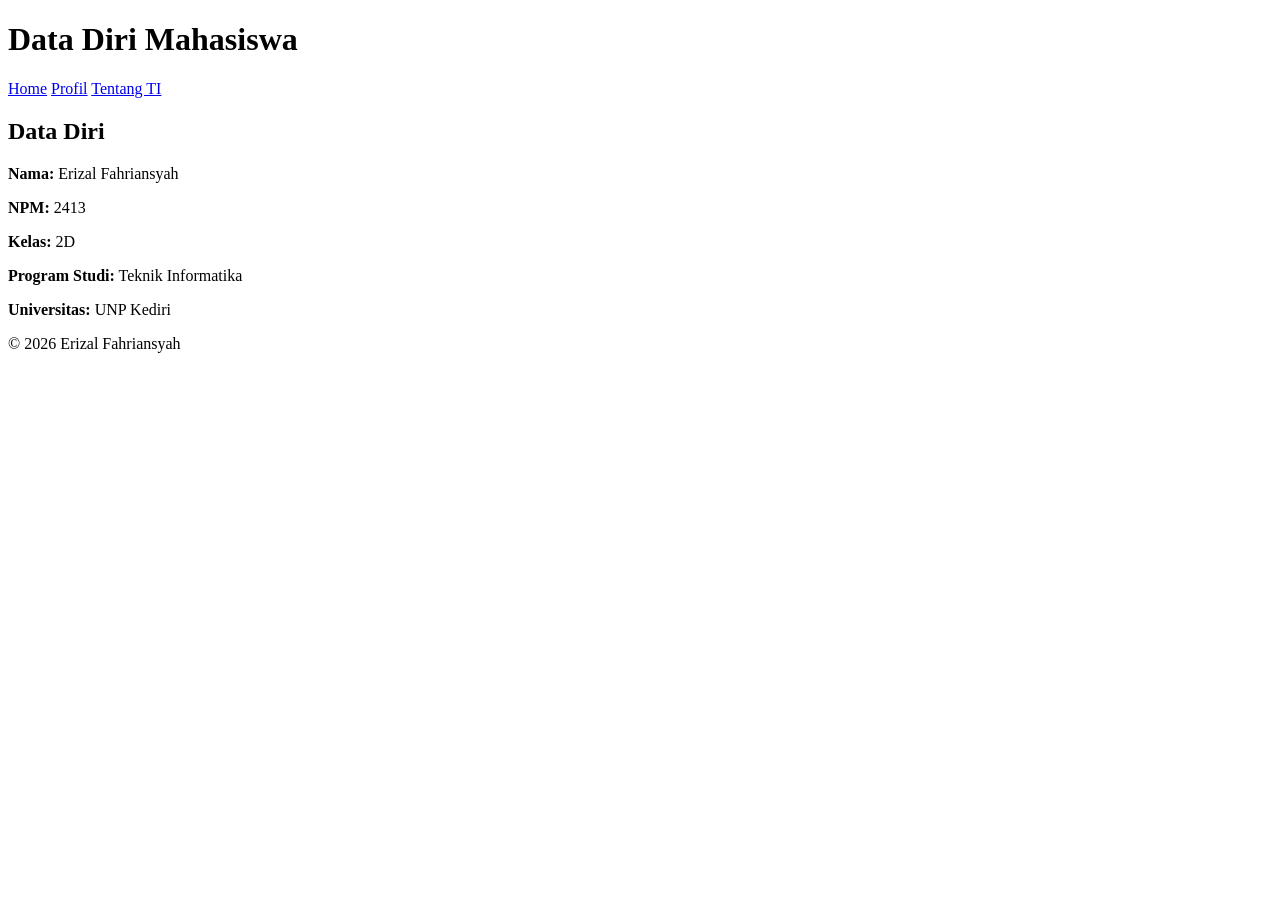
==== profil.html @ ab99e812 "Add files via upload" ====
<!-- ================= FILE: profil.html ================= -->
<!DOCTYPE html>
<html lang="id">
<head>
    <meta charset="UTF-8">
    <meta name="viewport" content="width=device-width, initial-scale=1.0">
    <title>Profil</title>
    <link rel="stylesheet" href="style.css">
</head>
<body>

<header>
    <h1>Data Diri Mahasiswa</h1>
</header>

<nav>
    <a href="index.html">Home</a>
    <a href="profil.html">Profil</a>
    <a href="tentang.html">Tentang TI</a>
</nav>

<div class="container">
    <div class="card">
        <h2>Data Diri</h2>
        <p><strong>Nama:</strong> Erizal Fahriansyah</p>
        <p><strong>NPM:</strong> 2413</p>
        <p><strong>Kelas:</strong> 2D</p>
        <p><strong>Program Studi:</strong> Teknik Informatika</p>
        <p><strong>Universitas:</strong> UNP Kediri</p>
    </div>
</div>

<footer>
    <p>&copy; 2026 Erizal Fahriansyah</p>
</footer>

</body>
</html>
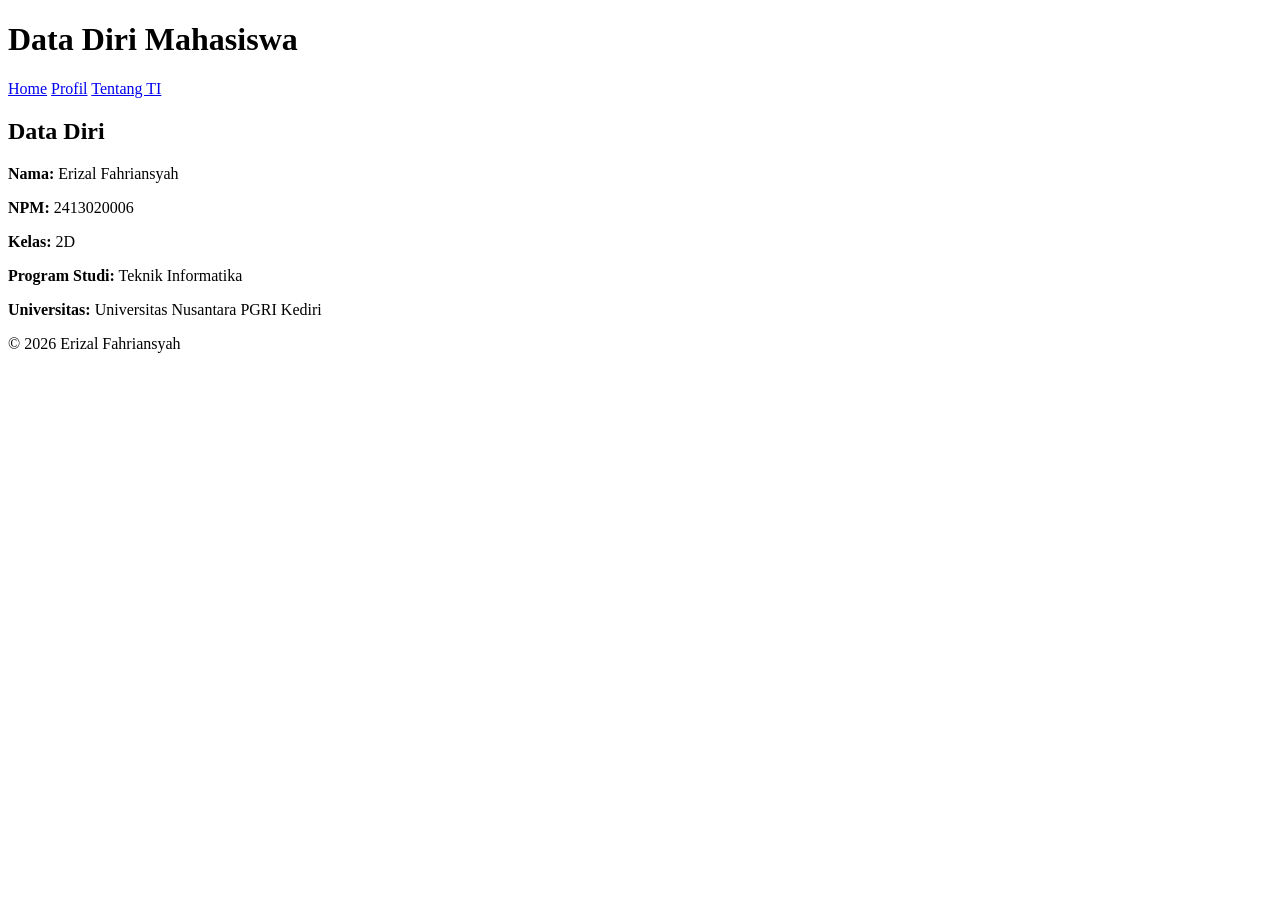
==== commit 2b9f3297: "Update student data in profil.html" ====
--- a/profil.html
+++ b/profil.html
@@ -1,5 +1,3 @@
-
-<!-- ================= FILE: profil.html ================= -->
 <!DOCTYPE html>
 <html lang="id">
 <head>
@@ -24,10 +22,10 @@
     <div class="card">
         <h2>Data Diri</h2>
         <p><strong>Nama:</strong> Erizal Fahriansyah</p>
-        <p><strong>NPM:</strong> 2413</p>
+        <p><strong>NPM:</strong> 2413020006</p>
         <p><strong>Kelas:</strong> 2D</p>
         <p><strong>Program Studi:</strong> Teknik Informatika</p>
-        <p><strong>Universitas:</strong> UNP Kediri</p>
+        <p><strong>Universitas:</strong> Universitas Nusantara PGRI Kediri</p>
     </div>
 </div>
 
